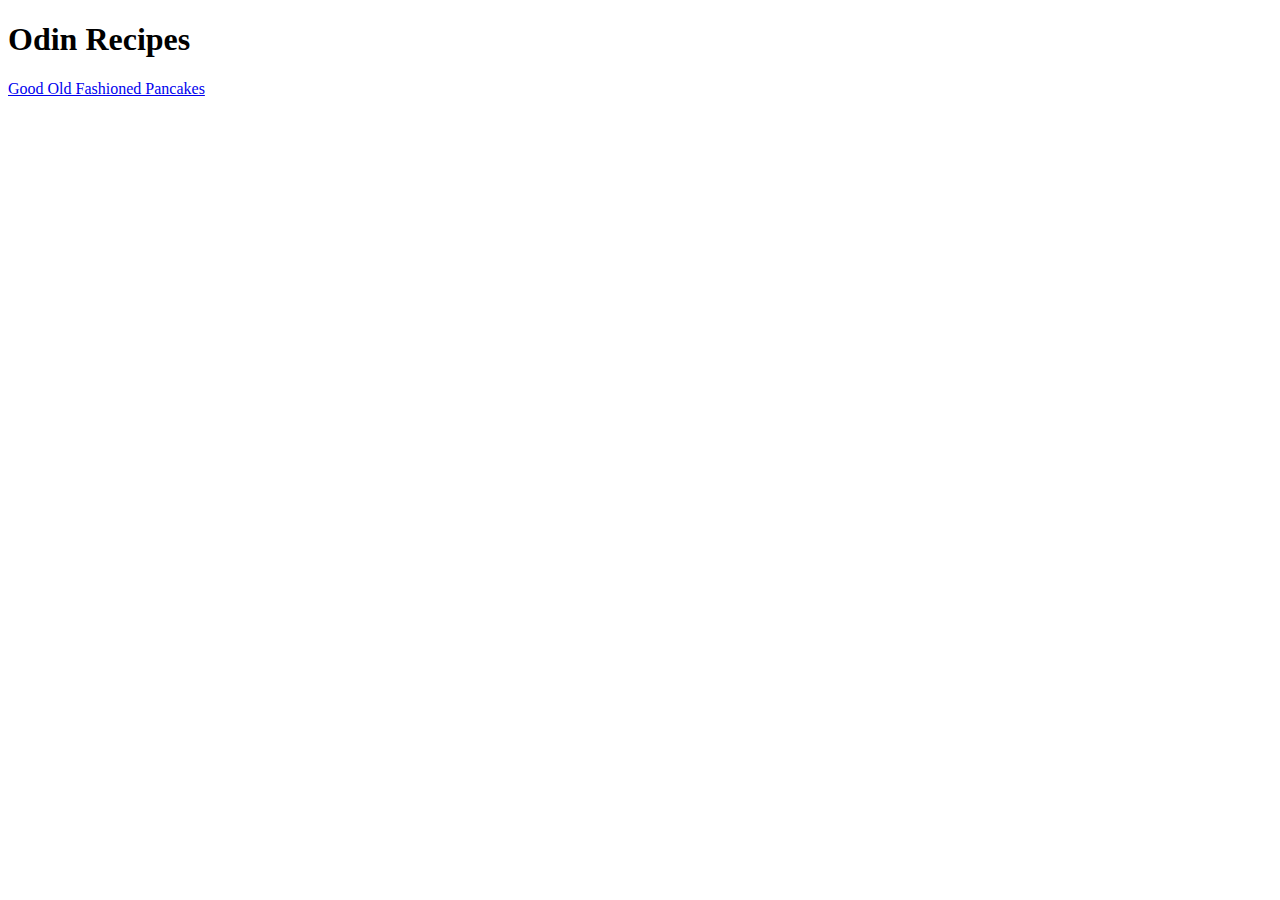
==== index.html @ 5581b7c6 "Create and add index.html and pancakes.html" ====
<!DOCTYPE html>
<html lang="en">
<head>
    <meta charset="UTF-8">
    <meta http-equiv="X-UA-Compatible" content="IE=edge">
    <meta name="viewport" content="width=device-width, initial-scale=1.0">
    <title>Odin Recipes</title>
</head>
<body>
    <h1>Odin Recipes</h1>
    <a href="/pancakes.html">Good Old Fashioned Pancakes</a>

    <p></p>
</body>
</html>
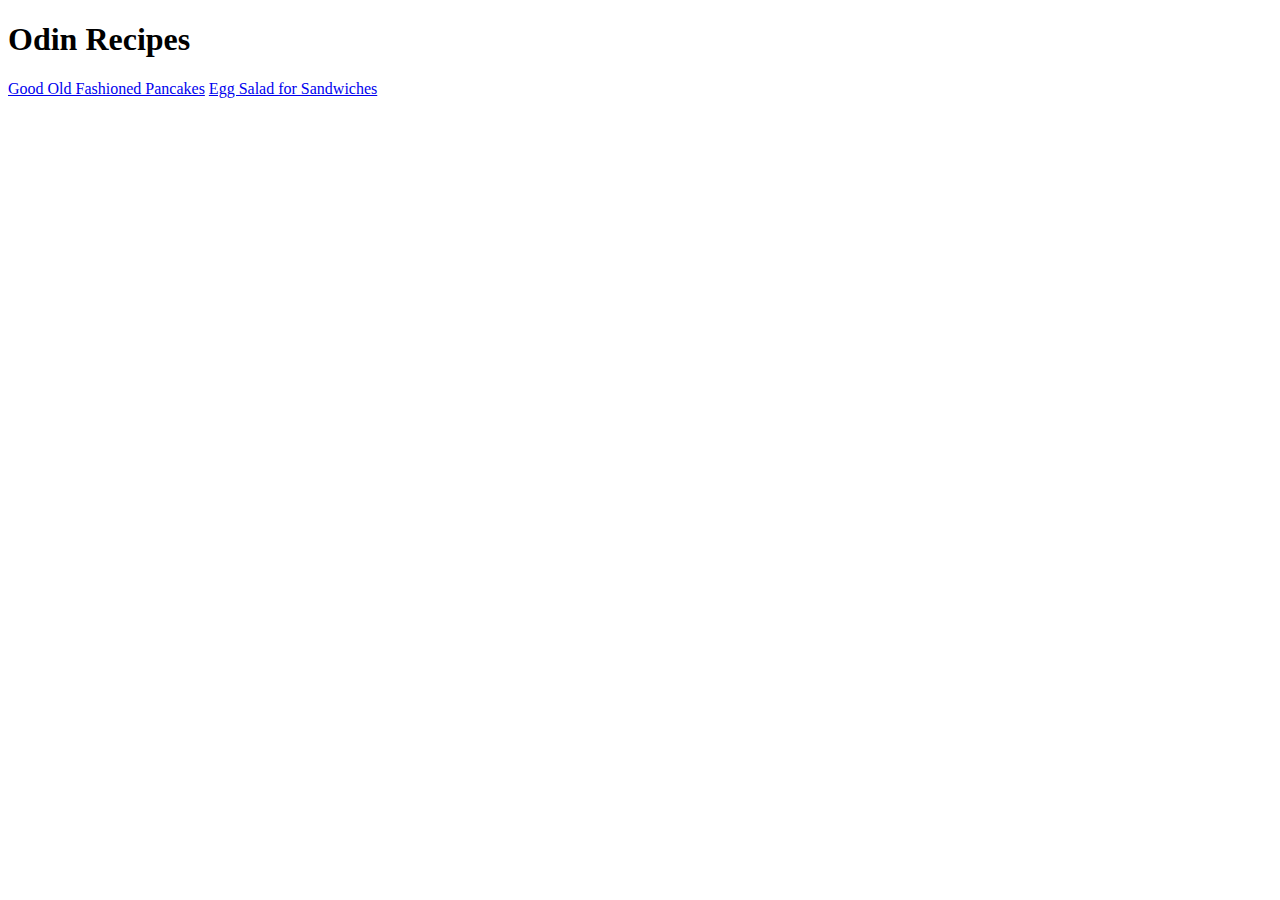
==== commit 99fc6717: "Create and add egg-salad.html" ====
--- a/index.html
+++ b/index.html
@@ -9,8 +9,8 @@
 <body>
     <h1>Odin Recipes</h1>
     <a href="/pancakes.html">Good Old Fashioned Pancakes</a>
-
-    <p></p>
+    <a href="/egg-salad.html">Egg Salad for Sandwiches</a>
+    
 </body>
 </html>
 
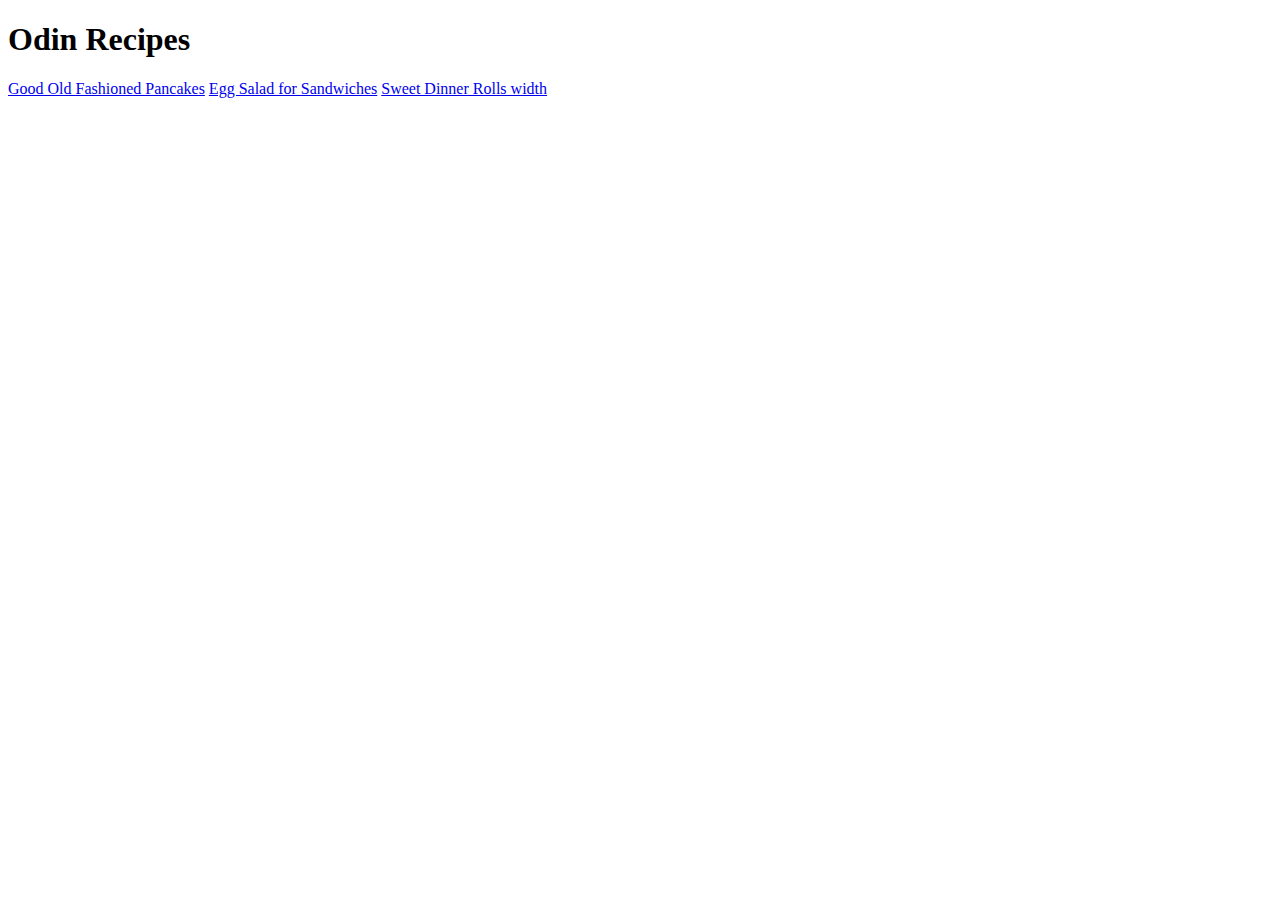
==== commit 0d610982: "Create and add dinner-rolls.html" ====
--- a/index.html
+++ b/index.html
@@ -10,7 +10,7 @@
     <h1>Odin Recipes</h1>
     <a href="/pancakes.html">Good Old Fashioned Pancakes</a>
     <a href="/egg-salad.html">Egg Salad for Sandwiches</a>
-    
+    <a href="/dinner-rolls.html">Sweet Dinner Rolls width</a>
 </body>
 </html>
 
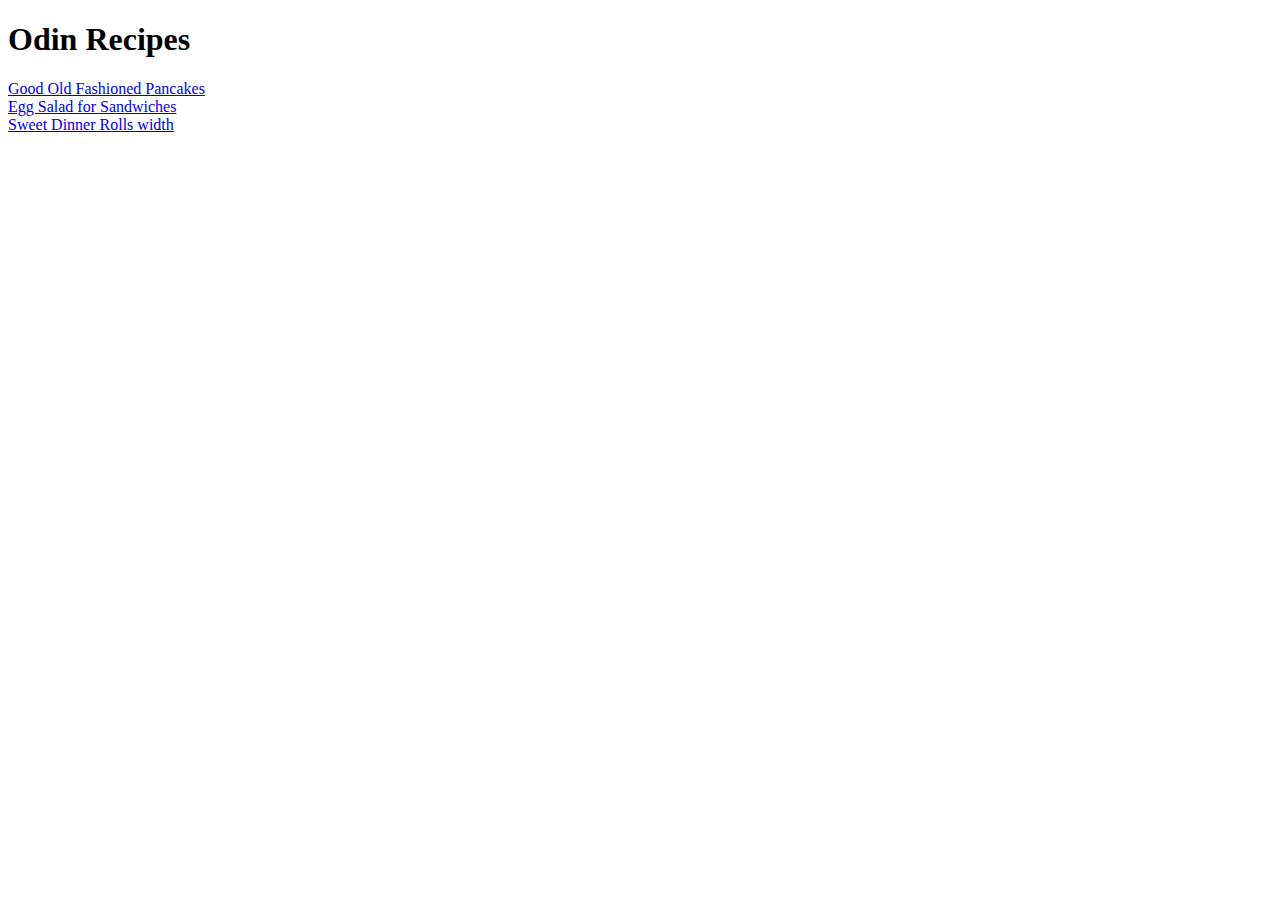
==== commit e51d4558: "Edit index.html" ====
--- a/index.html
+++ b/index.html
@@ -8,9 +8,9 @@
 </head>
 <body>
     <h1>Odin Recipes</h1>
-    <a href="/pancakes.html">Good Old Fashioned Pancakes</a>
-    <a href="/egg-salad.html">Egg Salad for Sandwiches</a>
-    <a href="/dinner-rolls.html">Sweet Dinner Rolls width</a>
+    <li><a href="/pancakes.html">Good Old Fashioned Pancakes</a></li>
+    <li><a href="/egg-salad.html">Egg Salad for Sandwiches</a></li>
+    <li><a href="/dinner-rolls.html">Sweet Dinner Rolls width</a></li>
 </body>
 </html>
 
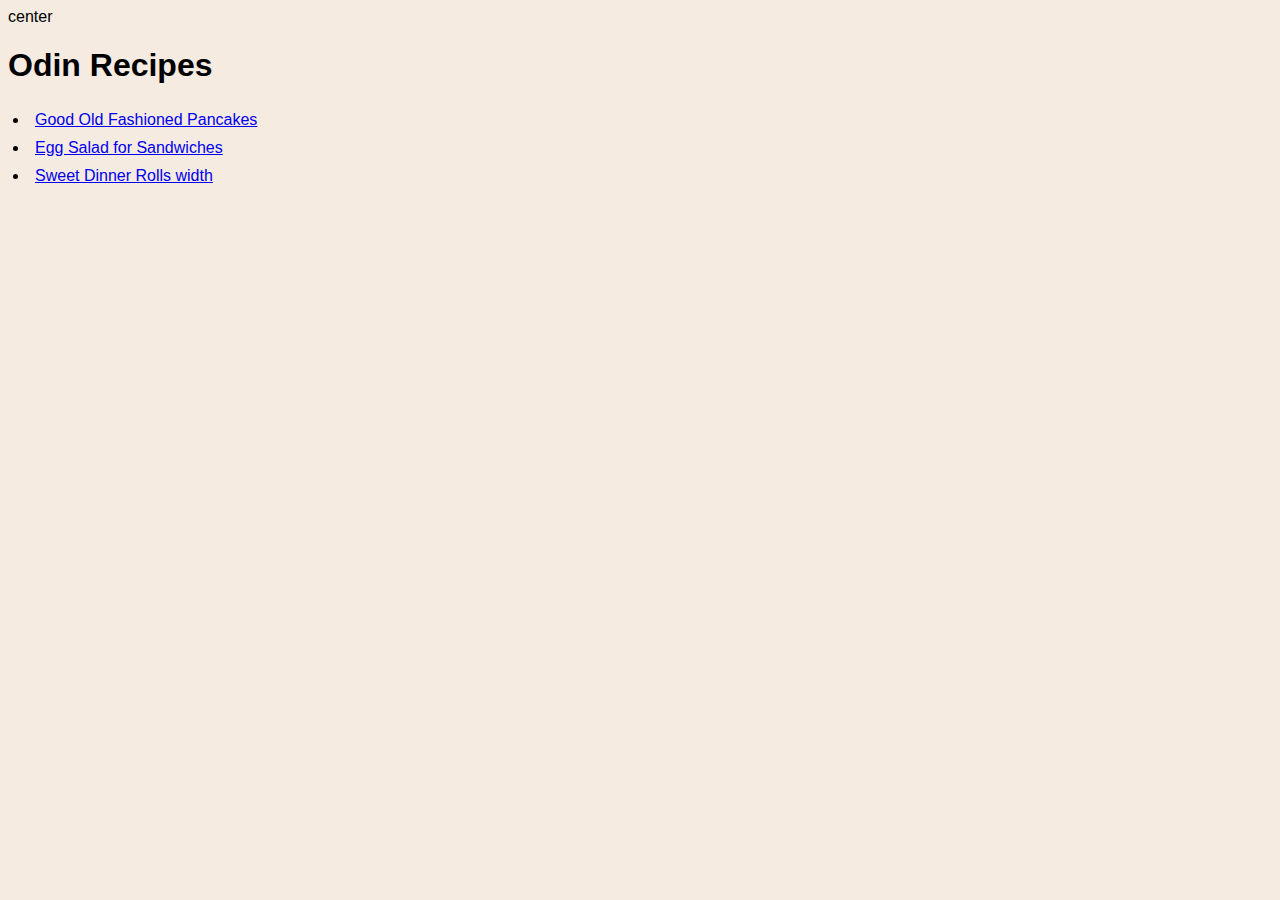
==== commit f4c320b8: "Create style.css and modify HTML's" ====
--- a/index.html
+++ b/index.html
@@ -5,6 +5,7 @@
     <meta http-equiv="X-UA-Compatible" content="IE=edge">
     <meta name="viewport" content="width=device-width, initial-scale=1.0">
     <title>Odin Recipes</title>
+    <link href="./style.css" rel="stylesheet">center
 </head>
 <body>
     <h1>Odin Recipes</h1>
--- a/style.css
+++ b/style.css
@@ -0,0 +1,40 @@
+.title {
+    text-align: center;
+    font-size: 40px;
+}
+
+body {
+    background-color: #f5ebe0;
+    font-family: Helvetica;
+}
+
+p {
+    text-align: justify;
+    padding: -10px;
+    float:
+}
+
+ol li {
+    text-align: justify;
+    padding: 10px;
+}
+
+li {
+    text-align: justify;
+    padding: 5px;
+    list-style-position: inside;
+}
+
+h4 {
+    font-size: 20px;
+    text-align: center;
+    padding: 5px;
+}
+
+hr {
+    width: 80%;
+}
+
+img {
+    float:
+}